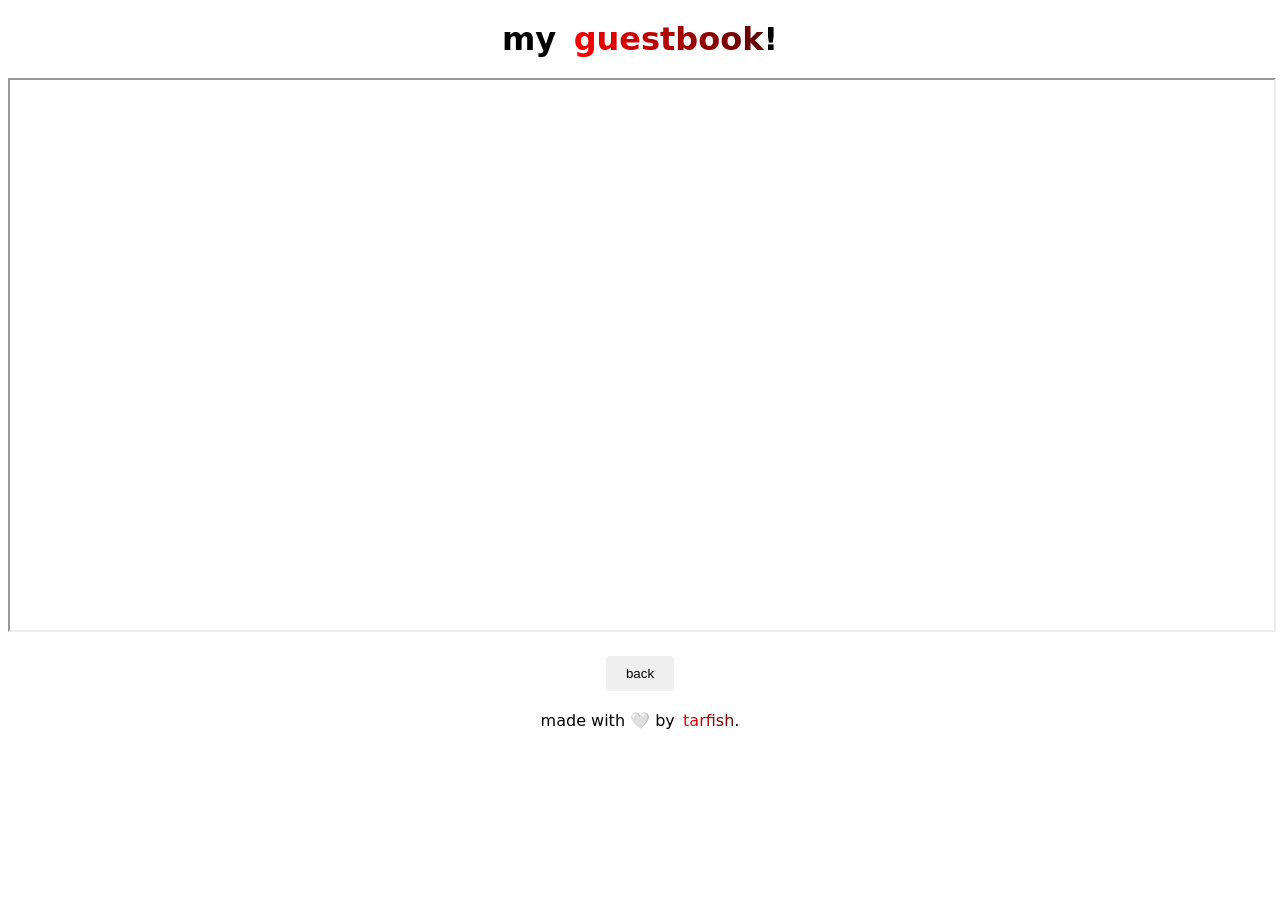
==== guestbook.html @ 97b6d513 "finished guestbook and footer" ====
<!DOCTYPE html>
<html lang="en">
<head>
    <meta charset="UTF-8">
    <meta name="viewport" content="width=device-width, initial-scale=1.0">
    <title>Guestbook</title>
    <link rel="stylesheet" href="style.css">
</head>
<body>
    <h1>my &thinsp; <span class="gradient-red">guestbook</span>!</h1>
    <iframe src="https://tarfish.atabook.org/" width="100%" height="550px"></iframe>
    <button onclick="window.location.href='index.html';" class="button">back</button>
    <footer class="footer">
        <p>made with 🤍 by &thinsp; <span class="gradient-red">tarfish</span>.</p>
    </footer>
</body>
</html>
---- style.css ----
h1, h2 {
    font-family: system-ui, "Segoe UI", Roboto, Helvetica, Arial, sans-serif;
    margin: 20px;
    display: flex;
    justify-content: center;
}

.music-card {
    position: relative;
    border: 1px solid #f1f1f1;
    background-color: #f9f9f9;
    border-radius: 8px;
    padding: 16px;
    margin: 20px;
    max-width: 300px;
    text-align: center;
    box-shadow: 0 4px 6px rgba(0, 0, 0, 0.1);
}

.parent-container {
    display: flex;
    justify-content: space-between;
}

p {
    margin: 20px;
    display: flex;
    justify-content: center;
    font-family: system-ui, "Segoe UI", Roboto, Helvetica, Arial, sans-serif;
}

.status-badge, .track-title, .track-artist, #track-title, #track-artist {
    font-family: system-ui, "Segoe UI", Roboto, Helvetica, Arial, sans-serif;
}

.about {
    margin: 10px;
    justify-content: center;
    font-family: system-ui, "Segoe UI", Roboto, Helvetica, Arial, sans-serif;
    font-size: 35px;
    display: block;
}

.gradient-red {
    background: linear-gradient(to right, #ff0000, #5e0303);
    -webkit-background-clip: text;
    -webkit-text-fill-color: transparent;
    display: inline-block;
}

.button {
    #background-color: #b00404;
    #color: white;
    padding: 10px 20px;
    border: none;
    cursor: pointer;
    border-radius: 4px;
    display: block;
    margin: 20px auto;
}

.footer {
    text-align: center;
}
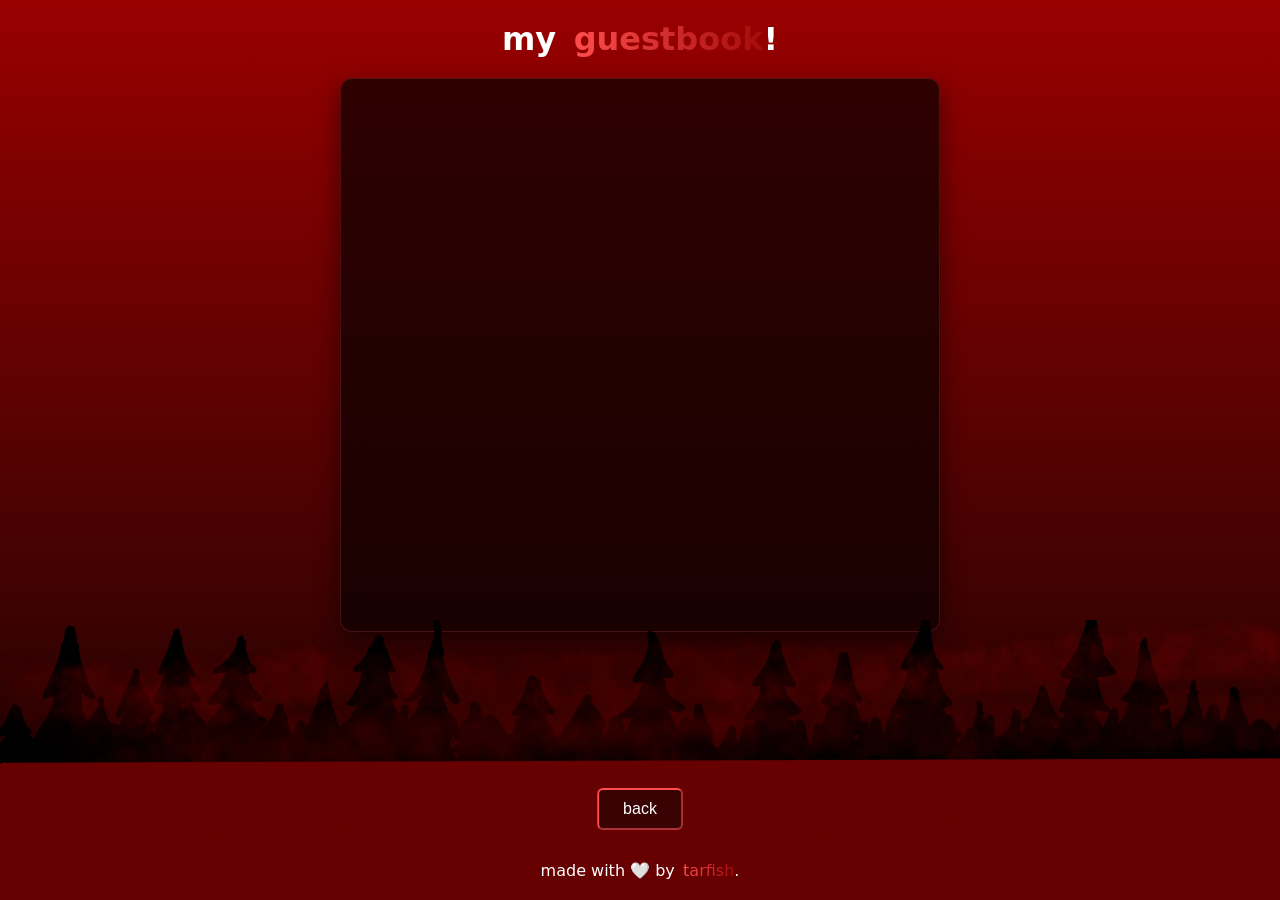
==== commit b639b7d2: "did footer art and worked on dimensions" ====
--- a/guestbook.html
+++ b/guestbook.html
@@ -8,9 +8,14 @@
 </head>
 <body>
     <h1>my &thinsp; <span class="gradient-red">guestbook</span>!</h1>
-    <iframe src="https://tarfish.atabook.org/" width="100%" height="550px"></iframe>
+    
+    <div class="guestbook-container">
+        <iframe src="https://tarfish.atabook.org/" title="tarfish guestbook"></iframe>
+    </div>
+    
     <button onclick="window.location.href='index.html';" class="button">back</button>
-    <footer class="footer">
+    
+    <footer class="footer-guestbook">
         <p>made with 🤍 by &thinsp; <span class="gradient-red">tarfish</span>.</p>
     </footer>
 </body>
--- a/style.css
+++ b/style.css
@@ -3,18 +3,22 @@
     margin: 20px;
     display: flex;
     justify-content: center;
+    color: white;
 }
 
 .music-card {
     position: relative;
-    border: 1px solid #f1f1f1;
-    background-color: #f9f9f9;
+    border: 1px solid rgba(255, 77, 77, 0.2);  
+    background-color: rgba(15, 2, 2, 0.75); 
+    backdrop-filter: blur(10px); 
+    -webkit-backdrop-filter: blur(10px);
+    color: #ffffff; 
     border-radius: 8px;
     padding: 16px;
     margin: 20px;
     max-width: 300px;
     text-align: center;
-    box-shadow: 0 4px 6px rgba(0, 0, 0, 0.1);
+    box-shadow: 0 10px 20px rgba(0, 0, 0, 0.5); 
 }
 
 .parent-container {
@@ -27,6 +31,7 @@
     display: flex;
     justify-content: center;
     font-family: system-ui, "Segoe UI", Roboto, Helvetica, Arial, sans-serif;
+    color: white;
 }
 
 .status-badge, .track-title, .track-artist, #track-title, #track-artist {
@@ -42,23 +47,98 @@
 }
 
 .gradient-red {
-    background: linear-gradient(to right, #ff0000, #5e0303);
+    background: linear-gradient(to right, #ff4d4d, #a30b0b);
     -webkit-background-clip: text;
     -webkit-text-fill-color: transparent;
     display: inline-block;
 }
 
 .button {
-    #background-color: #b00404;
-    #color: white;
-    padding: 10px 20px;
-    border: none;
+    display: block;
+    margin: 120px auto 40px auto; 
+    background-color: #3a0202;
+    color: #ffffff;
+    border-color: #ff4d4d;
+    padding: 10px 24px;
+    font-size: 16px;
+    border-radius: 6px;
     cursor: pointer;
-    border-radius: 4px;
-    display: block;
-    margin: 20px auto;
+    position: fixed;
+    z-index: 100;
+    transition: background 0.3s;
+    bottom: 30px;
+    left: 50%;
+    transform: translateX(-50%);
 }
 
-.footer {
+footer {
+    position: relative;
+    z-index: 1;
+    color: white;
+    padding-top: 150px;
     text-align: center;
+}
+
+.footer-guestbook {
+    position: fixed;
+    padding-top: 100px;
+    bottom: 0;
+    width: 100%;
+    left: 0;
+}
+
+footer::after {
+    content: "";
+    position: fixed;
+    left: 0;
+    right: 0;
+    bottom: 0;
+    height: 280px;
+    background-image: url('assets/Footer_Art.png');
+    background-size: cover;
+    background-position: center;
+    background-repeat: no-repeat;
+    z-index: -1;
+}
+
+body {
+  background: linear-gradient(to bottom, #990000 0%, #3a0202 70%, #000000 100%);
+  background-attachment: fixed;
+  margin: 0;
+}
+
+a {
+    color: #ff4d4d;
+}
+
+.guestbook-container {
+    display: flex;
+    justify-content: center;
+    width: 100%;
+    max-width: 600px;
+    background-color: rgba(15, 2, 2, 0.75);
+    backdrop-filter: blur(10px);
+    border: 1px solid rgba(255, 77, 77, 0.2);
+    border-radius: 12px;
+    padding: 16px;
+    box-shadow: 0 10px 25px rgba(0, 0, 0, 0.5);
+    margin: 20px auto;
+    box-sizing: border-box;
+    z-index: 5;
+}
+
+.guestbook-container iframe {
+    width: 100%;
+    height: 520px;
+    border: none;
+    border-radius: 8px;
+    display: block;
+    scrollbar-width: none;
+    -ms-overflow-style: none;
+}
+
+.guestbook-container iframe::-webkit-scrollbar {
+    display: none;
+    width: 0;
+    height: 0;
 }
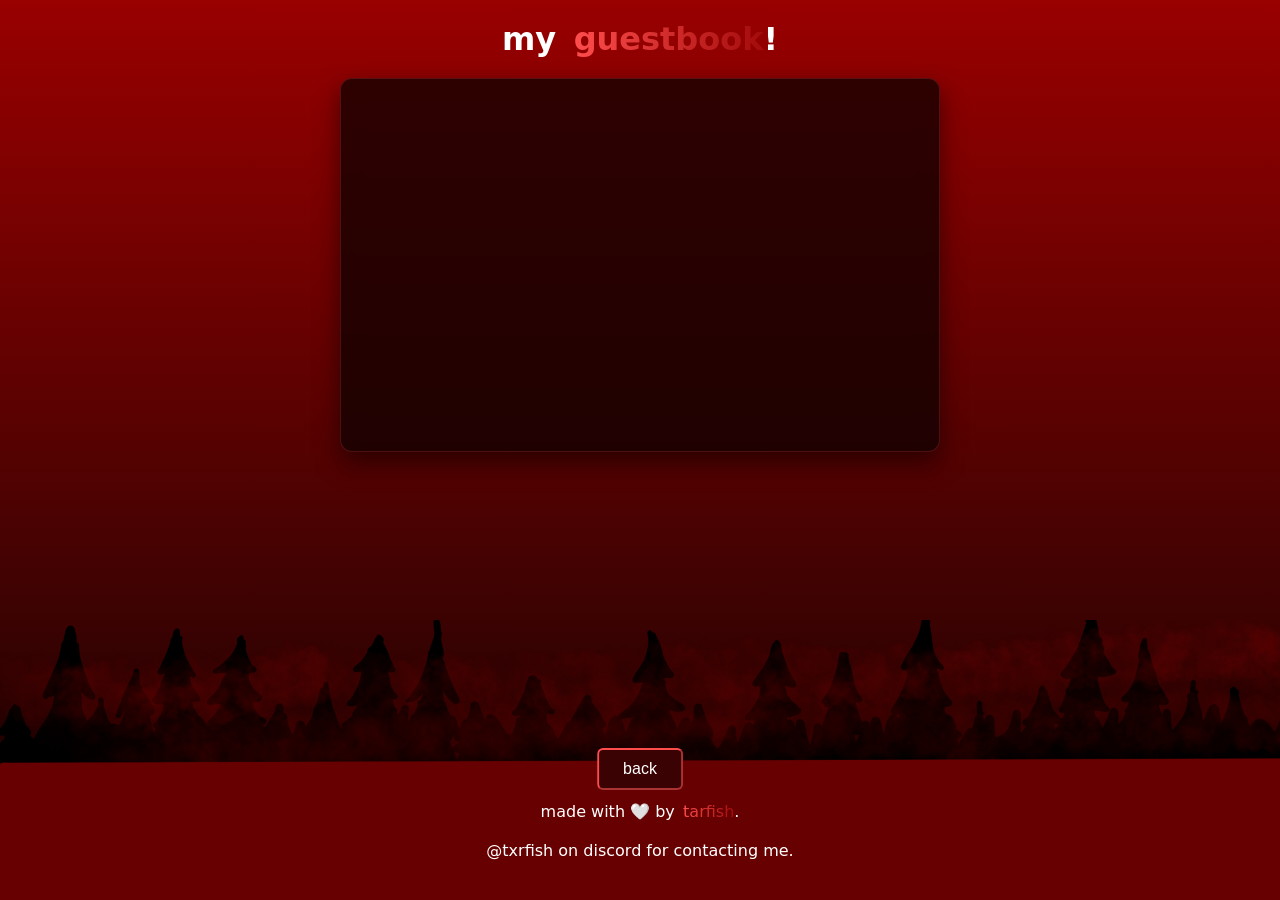
==== commit 0d1e822f: "fixed the footers" ====
--- a/guestbook.html
+++ b/guestbook.html
@@ -15,8 +15,9 @@
     
     <button onclick="window.location.href='index.html';" class="button">back</button>
     
-    <footer class="footer-guestbook">
+    <footer>
         <p>made with 🤍 by &thinsp; <span class="gradient-red">tarfish</span>.</p>
+        <p>@txrfish on discord for contacting me.</p>
     </footer>
 </body>
 </html>
--- a/style.css
+++ b/style.css
@@ -8,8 +8,8 @@
 
 .music-card {
     position: relative;
-    border: 1px solid rgba(255, 77, 77, 0.2);  
-    background-color: rgba(15, 2, 2, 0.75); 
+    border: 1px solid #ff4d4d33;  
+    background-color: #0f0202bf; 
     backdrop-filter: blur(10px); 
     -webkit-backdrop-filter: blur(10px);
     color: #ffffff; 
@@ -18,7 +18,7 @@
     margin: 20px;
     max-width: 300px;
     text-align: center;
-    box-shadow: 0 10px 20px rgba(0, 0, 0, 0.5); 
+    box-shadow: 0 10px 20px #00000080; 
 }
 
 .parent-container {
@@ -66,25 +66,21 @@
     position: fixed;
     z-index: 100;
     transition: background 0.3s;
-    bottom: 30px;
+    bottom: 70px;
     left: 50%;
     transform: translateX(-50%);
 }
 
 footer {
-    position: relative;
+    position: fixed;
     z-index: 1;
     color: white;
-    padding-top: 150px;
-    text-align: center;
-}
-
-.footer-guestbook {
-    position: fixed;
-    padding-top: 100px;
+    left: 0;
+    right: 0;
     bottom: 0;
     width: 100%;
-    left: 0;
+    padding: 20px 0 20px;
+    text-align: center;
 }
 
 footer::after {
@@ -116,9 +112,9 @@
     justify-content: center;
     width: 100%;
     max-width: 600px;
-    background-color: rgba(15, 2, 2, 0.75);
+    background-color: #0f0202bf;
     backdrop-filter: blur(10px);
-    border: 1px solid rgba(255, 77, 77, 0.2);
+    border: 1px solid #ff4d4d33;
     border-radius: 12px;
     padding: 16px;
     box-shadow: 0 10px 25px rgba(0, 0, 0, 0.5);
@@ -129,7 +125,7 @@
 
 .guestbook-container iframe {
     width: 100%;
-    height: 520px;
+    height: 340px;
     border: none;
     border-radius: 8px;
     display: block;
@@ -141,4 +137,11 @@
     display: none;
     width: 0;
     height: 0;
+}
+
+body, html {
+    height: 100%;
+    margin: 0;
+    padding: 0;
+    overflow-y: hidden;
 }
